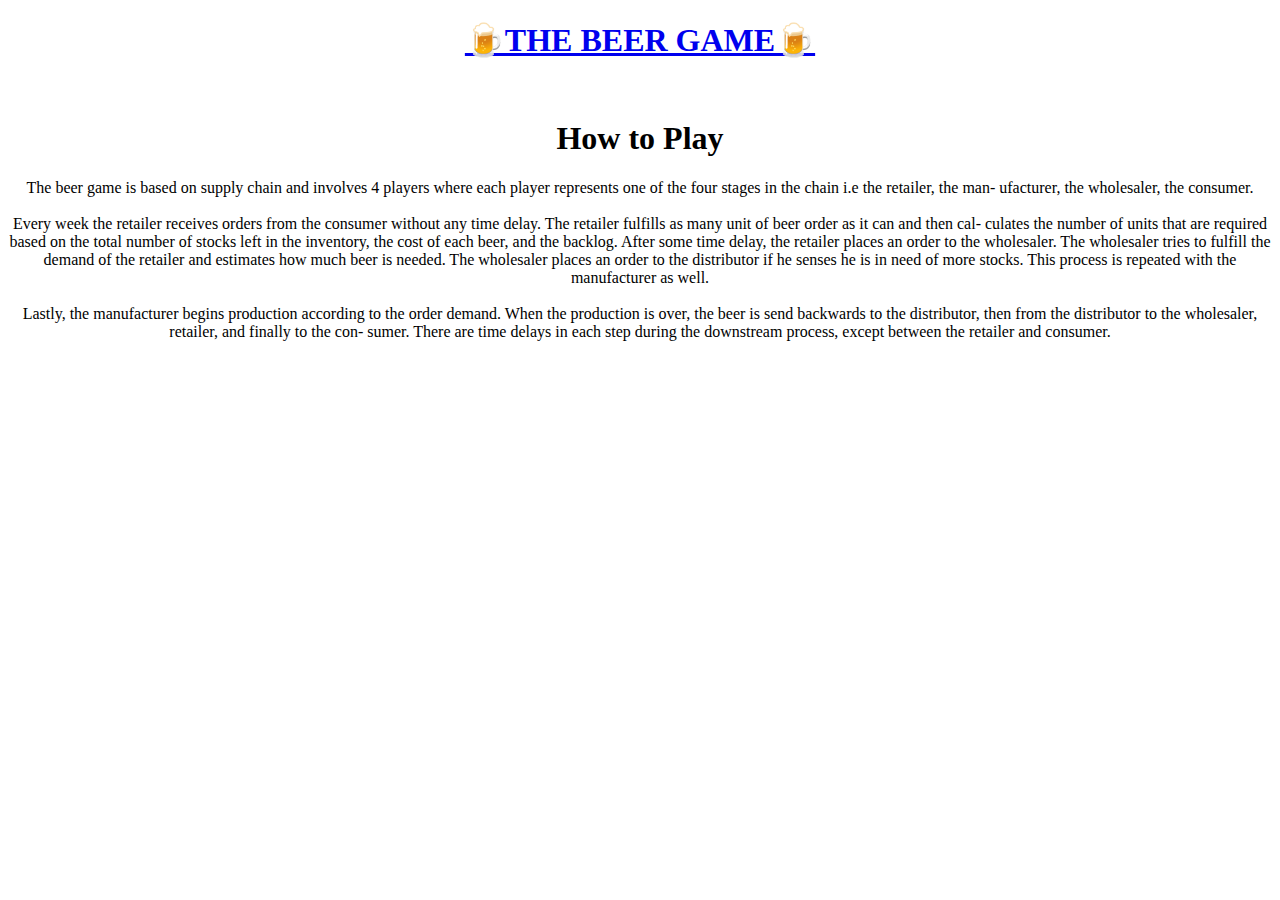
==== html/about.html @ 43b4757a "Changes to be committed: 	modified:   README.md 	new file:   css/index.css 	new file:   css/style.cs" ====
<!DOCTYPE html>
<html>

<head>
    <meta charset="UTF-8">
    <meta http-equiv="X-UA-Compatible" content="IE=edge">
    <link rel="stylesheet" href="css/style.css">
    <meta name="viewport" content="width=device-width, initial-scale=1.0">
</head>

<body>
    <center>
    <div class="topnav">
        <a href="../index.html">
            <h1>&#x1F37A;THE BEER GAME&#x1F37A;</h1>
        </a>
    </div>
    <section class="section-2">
        <div class="content-wrapper">

            <div class="section-img">
                <img src="img/beer_img.png" alt="">
            </div>
            <h1 class="title s2-title">
                How to Play
            </h1>
            <p class="standard-text">
                The beer game is based on supply chain and involves 4 players where each
                player represents one of the four stages in the chain i.e the retailer, the man-
                ufacturer, the wholesaler, the consumer.<br><br>
                Every week the retailer receives orders from the consumer without any time
                delay. The retailer fulfills as many unit of beer order as it can and then cal-
                culates the number of units that are required based on the total number of
                stocks left in the inventory, the cost of each beer, and the backlog.
                After some time delay, the retailer places an order to the wholesaler. The
                wholesaler tries to fulfill the demand of the retailer and estimates how much
                beer is needed. The wholesaler places an order to the distributor if he senses
                he is in need of more stocks. This process is repeated with the manufacturer
                as well.<br><br>
                Lastly, the manufacturer begins production according to the order demand.
                When the production is over, the beer is send backwards to the distributor,
                then from the distributor to the wholesaler, retailer, and finally to the con-
                sumer. There are time delays in each step during the downstream process,
                except between the retailer and consumer.
            </p>
        </div>
    </section>
</body>
</center>
</html>
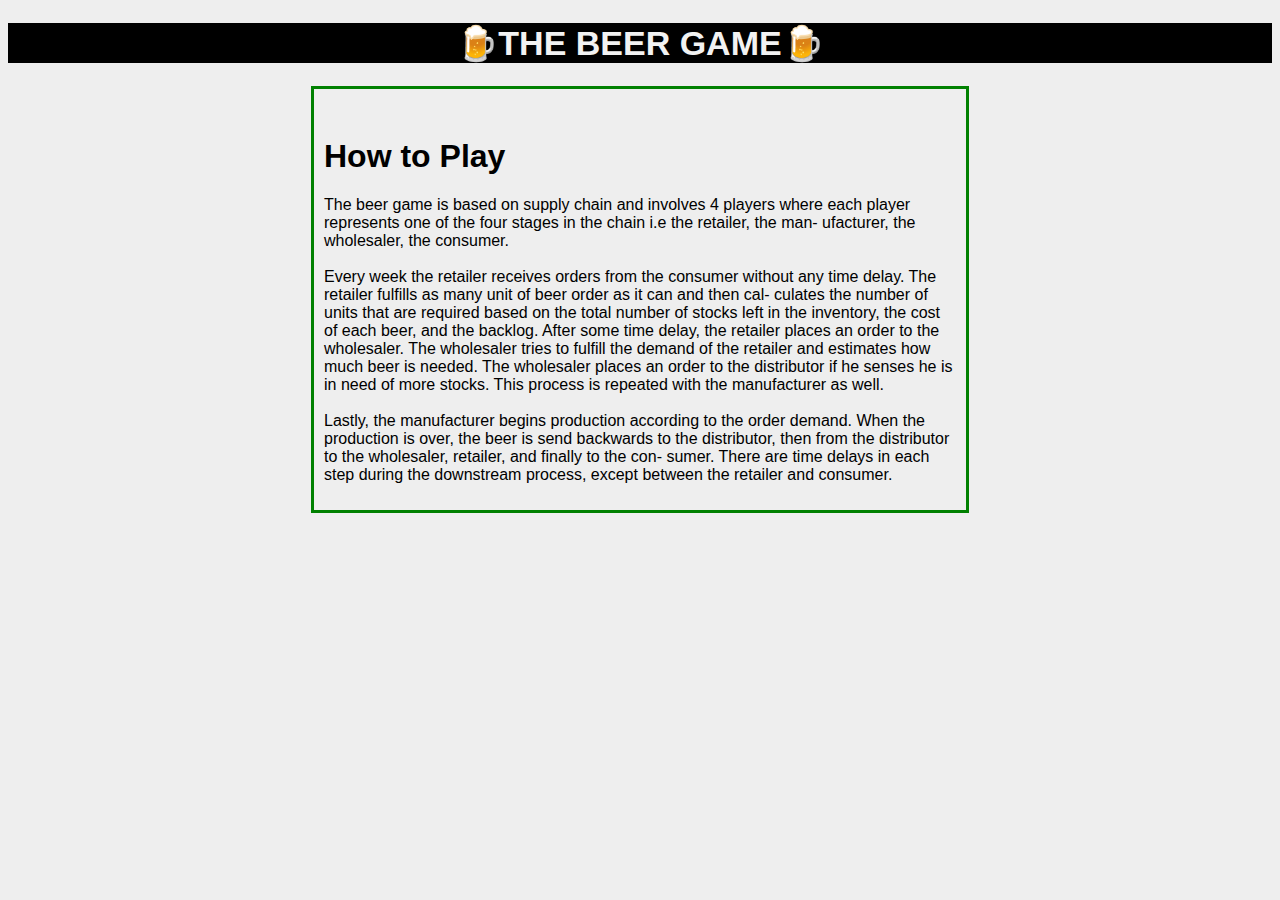
==== commit 50ca3aac: "Changes to be committed: 	modified:   css/style.css 	modified:   html/about.html 	modified:   html/l" ====
--- a/html/about.html
+++ b/html/about.html
@@ -4,12 +4,12 @@
 <head>
     <meta charset="UTF-8">
     <meta http-equiv="X-UA-Compatible" content="IE=edge">
-    <link rel="stylesheet" href="css/style.css">
+    <link rel="stylesheet" href="../css/style.css">
     <meta name="viewport" content="width=device-width, initial-scale=1.0">
 </head>
 
 <body>
-    <center>
+    <div class=about>
     <div class="topnav">
         <a href="../index.html">
             <h1>&#x1F37A;THE BEER GAME&#x1F37A;</h1>
@@ -45,6 +45,6 @@
             </p>
         </div>
     </section>
+</div>
 </body>
-</center>
 </html>--- a/css/style.css
+++ b/css/style.css
@@ -0,0 +1,67 @@
+.section-2 {
+    margin: auto;
+    width: 50%;
+    border: 3px solid green;
+    padding: 10px;
+}
+
+.topnav {
+    position: relative;
+    background-color: rgb(0, 0, 0);
+    text-align: center;
+    width: 100%;
+    top: 0;
+    right: 0;
+    left: 0;
+}
+
+.topnav a {
+    color: #f2f2f2;
+    text-decoration: none;
+    text-align: center;
+    padding: 0px 0px 0px;
+    text-decoration: none;
+    font-size: 17px;
+}
+
+.topnav a:hover {
+    background-color: #ddd;
+    color: rgb(242, 255, 4);
+}
+
+Body {
+    font-family: Calibri, Helvetica, sans-serif;
+    background-color: #EEEEEE;
+}
+
+form {
+    border: 3px solid #f1f1f1;
+}
+
+input[type=text], input[type=password] {
+    width: 100%;
+    margin: 8px 0;
+    padding: 12px 20px;
+    display: inline-block;
+    border: 2px solid black;
+    box-sizing: border-box;
+}
+
+button:hover {
+    opacity: 0.7;
+}
+
+.cancelbtn {
+    width: auto;
+    padding: 10px 18px;
+    margin: 10px 5px;
+}
+
+.container {
+    padding: 25px;
+    background-color: lightblue;
+}
+
+input[type="submit"] {
+    cursor: pointer;
+}